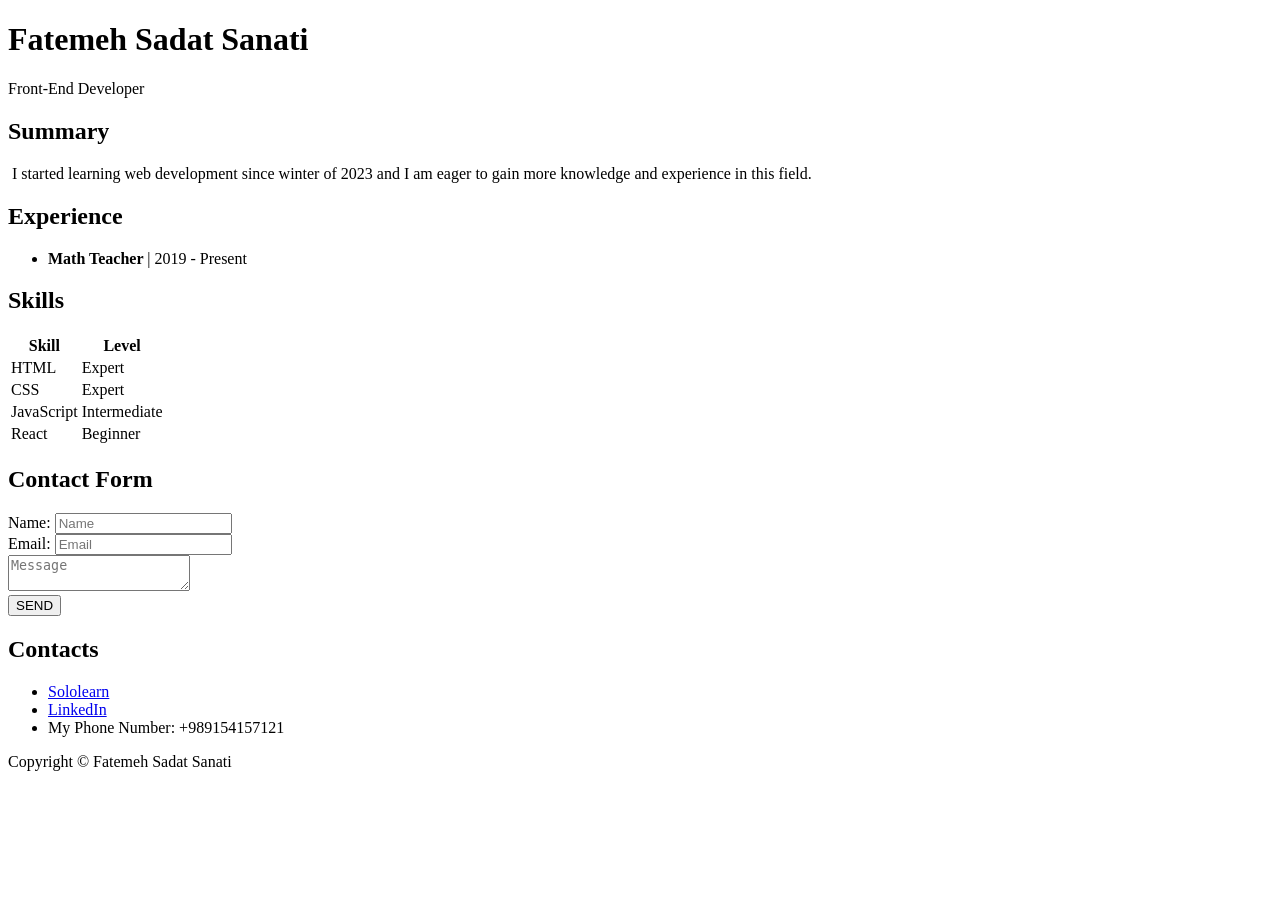
==== index.html @ bff8362d "Update index.html" ====
<!DOCTYPE html>
<html lang="en">
    <head>
        <meta charset="UTF-8"/>
        <meta http-equiv="X-UA-Compatible" content="IE=edge"/>
        <meta name="viewport" content="width=device-width, initial-scale=1.0"/>
        <link rel="stylesheet" href="resume.css">
        <title>Fatemeh Sadat Sanati</title>
    </head>
    <body>
        <header>
        <h1>Fatemeh Sadat Sanati</h1>
        <p id="position">Front-End Developer</p>
        </header>
        <section>
        <h2>Summary</h2>
 
        <p class="summary"><img src="https://drive.google.com/file/d/1fzRY2aczTWHaybPGkOrfiludXENrCzfF/view" width="80px" alt="">
        I started learning web development since winter of 2023 and I am eager to gain more knowledge and experience in this field.</p>
        </section>
        <section>
        <h2>Experience</h2>
        <ul id="experience">
            <li><b> Math Teacher </b> | 2019 - Present
            </li>
        </ul>
        </section>
        <section>
        <h2>Skills</h2>
        <table id="skills">
            <tr><th>Skill</th><th>Level</th></tr>
            <tr><td>HTML</td><td>Expert</td></tr>
            <tr><td>CSS</td><td>Expert</td></tr>
            <tr>
                <td>JavaScript</td>
                <td>Intermediate</td>
            </tr>
            <tr>
                <td>React</td>
                <td>Beginner</td>
            </tr>
        </table>
        </section>
        <section>
            <h2>Contact Form</h2>
            <form action="mailto:fa.sanati99@gmail.com" method="post" id="contact-form">
                <label for="name">Name: </label><input placeholder="Name" id="name" type="text" /><br>
                <label for="email">Email: </label><input placeholder="Email" id="email" type="email" /><br>
                <textarea placeholder="Message"></textarea><br>
                <input type="submit" value="SEND">
            </form>
        </section>
        <footer>
        <h2>Contacts</h2>
        <ul id="contacts">
        <li><a href="https://www.sololearn.com/profile/25033582" target="_blank">Sololearn</a></li>
        <li><a href="https://www.linkedin.com/in/fatemeh-sadat99/" target="_blank">LinkedIn</a></li>
        <li>My Phone Number: +989154157121</li>
        </ul>
        <p id="copyright">Copyright &copy; Fatemeh Sadat Sanati</p>
        </footer>
    </body>
</html>
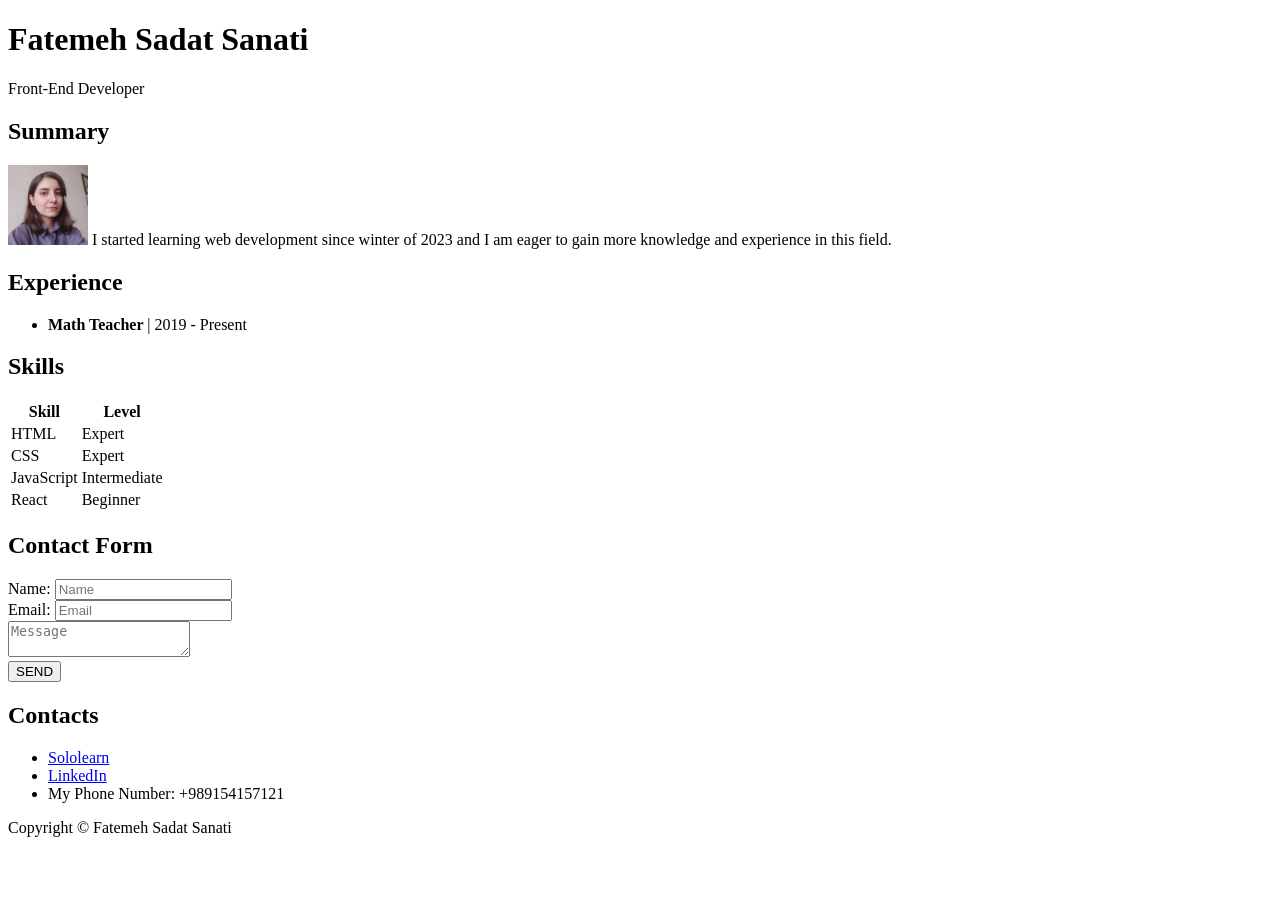
==== commit 3ac91c47: "Update index.html" ====
--- a/index.html
+++ b/index.html
@@ -14,9 +14,8 @@
         </header>
         <section>
         <h2>Summary</h2>
- 
-        <p class="summary"><img src="https://drive.google.com/file/d/1fzRY2aczTWHaybPGkOrfiludXENrCzfF/view" width="80px" alt="">
-        I started learning web development since winter of 2023 and I am eager to gain more knowledge and experience in this field.</p>
+        <p class="summary"> <img src="myphoto.jpg" width="80px" alt="">
+            I started learning web development since winter of 2023 and I am eager to gain more knowledge and experience in this field.</p>
         </section>
         <section>
         <h2>Experience</h2>
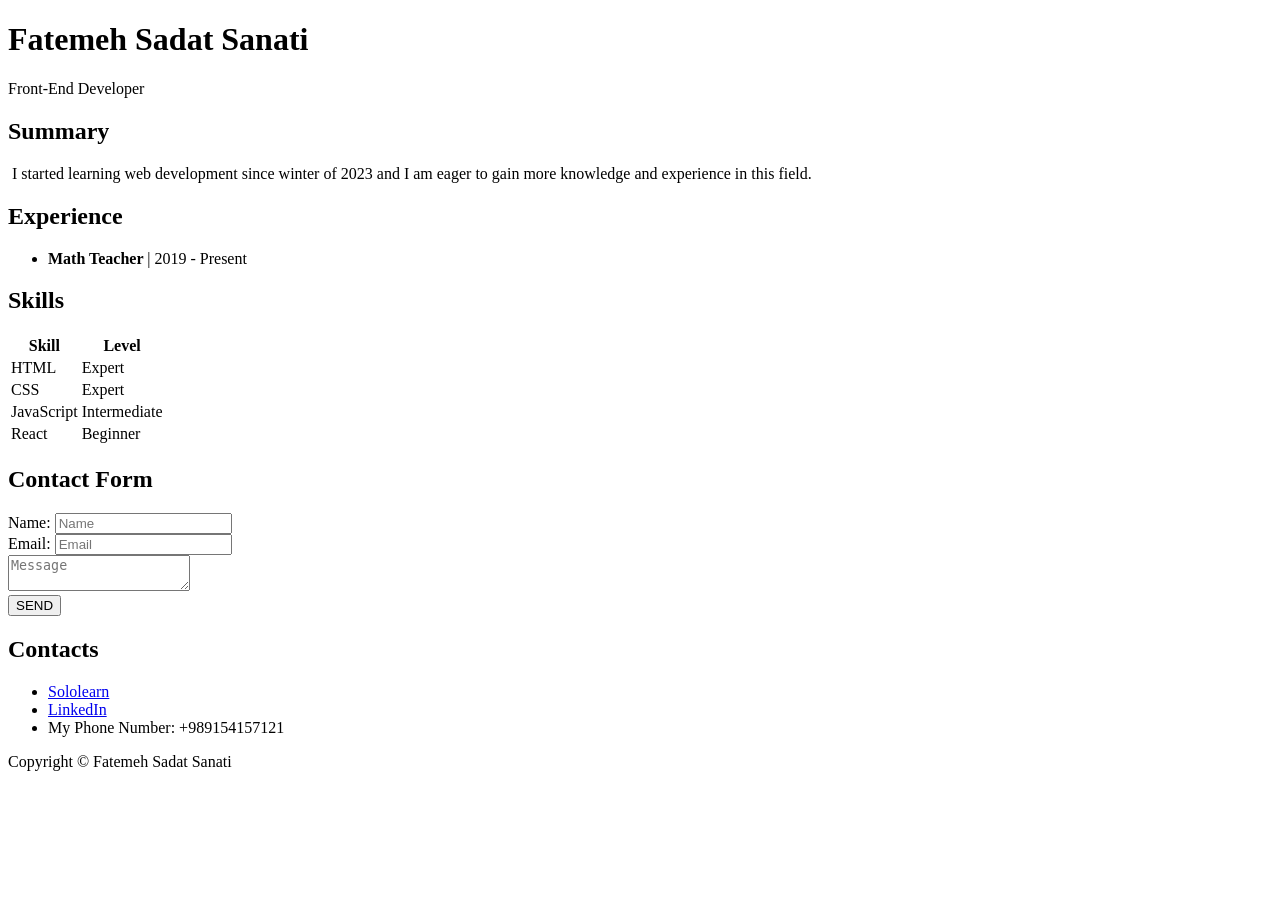
==== commit f5e65279: "Update index.html" ====
--- a/index.html
+++ b/index.html
@@ -14,7 +14,7 @@
         </header>
         <section>
         <h2>Summary</h2>
-        <p class="summary"> <img src="myphoto.jpg" width="80px" alt="">
+        <p class="summary"> <img src="https://drive.google.com/file/d/1fzRY2aczTWHaybPGkOrfiludXENrCzfF/view width="80px" alt="">
             I started learning web development since winter of 2023 and I am eager to gain more knowledge and experience in this field.</p>
         </section>
         <section>
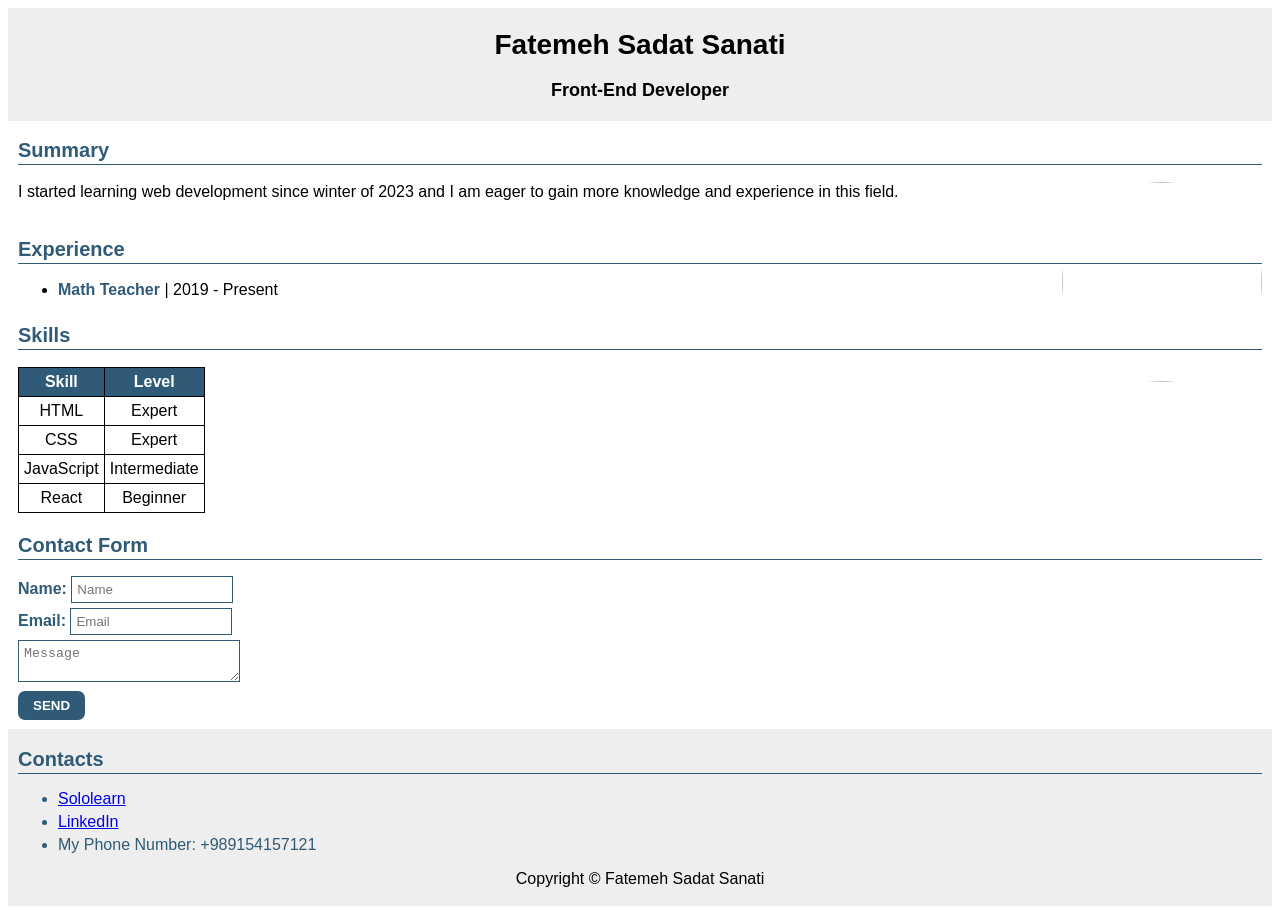
==== commit 942228e8: "Update index.html" ====
--- a/index.html
+++ b/index.html
@@ -4,7 +4,7 @@
         <meta charset="UTF-8"/>
         <meta http-equiv="X-UA-Compatible" content="IE=edge"/>
         <meta name="viewport" content="width=device-width, initial-scale=1.0"/>
-        <link rel="stylesheet" href="resume.css">
+        <link rel="stylesheet" href="style.css">
         <title>Fatemeh Sadat Sanati</title>
     </head>
     <body>
--- a/style.css
+++ b/style.css
@@ -0,0 +1,102 @@
+h1 {
+    font-size: 28px;
+    text-transform: capitalize;
+}
+#position {
+    font-size: 18px;
+}
+.summary {
+    font-size: 16px;
+    line-height: 20px;
+}
+section img{
+  float: right;
+  width: 200px;
+  height: 200px;
+  border-radius: 50%;
+}
+h2 {
+    color: #2F5A78;
+    font-size: 20px;
+    border-bottom: 1px solid #2F5A78;
+    padding-bottom: 2px;
+}
+body {
+    font-family: Verdana, Geneva, Tahoma, sans-serif;
+}
+#position{
+    font-size: 18px;
+    font-weight: bold;
+}
+#copyright , header {
+    text-align: center;
+}
+section , footer {
+    padding: 2px 10px 2px 10px;
+}
+ul {
+    margin: 0px;
+}
+header{
+    background-color:  #eeeeee;
+    text-align: center;
+    padding-top: 2px;
+    padding-bottom: 2px;
+}
+footer{
+    background-color: #eeeeee;
+}
+li{
+    margin-bottom:5px;
+}
+li b {
+    color: #2F5A78;
+}
+footer a:hover{
+  color: #e99f4b;
+  text-decoration: none;
+}
+footer li{
+  color: #2F5A78;
+}
+
+footer a:hover {
+  text-decoration: underline;
+} 
+table { 
+  border-collapse: collapse; 
+} 
+td, th { 
+  border:1px solid #000000; 
+  padding: 5px;
+  text-align: center;
+} 
+th { 
+  background-color: #2F5A78; 
+  color: #FFFFFF;
+}
+input[type='text'], input[type='email'] {
+  border: 1px solid #2F5A78;
+  width: 150px;
+  padding: 5px;
+  margin-bottom: 5px;
+}
+textarea {
+  border: 1px solid #2F5A78;
+  width: 210px;
+  padding: 5px;
+  margin-bottom: 5px;
+}
+label {
+  font-weight: bold;
+  color: #2F5A78;
+}
+input[type='submit'] {
+  background-color: #2F5A78;
+  border: none;
+  border-radius: 7px;
+  padding: 7px 15px;
+  font-weight: bold;
+  color: white;
+  margin-bottom: 7px;
+} 
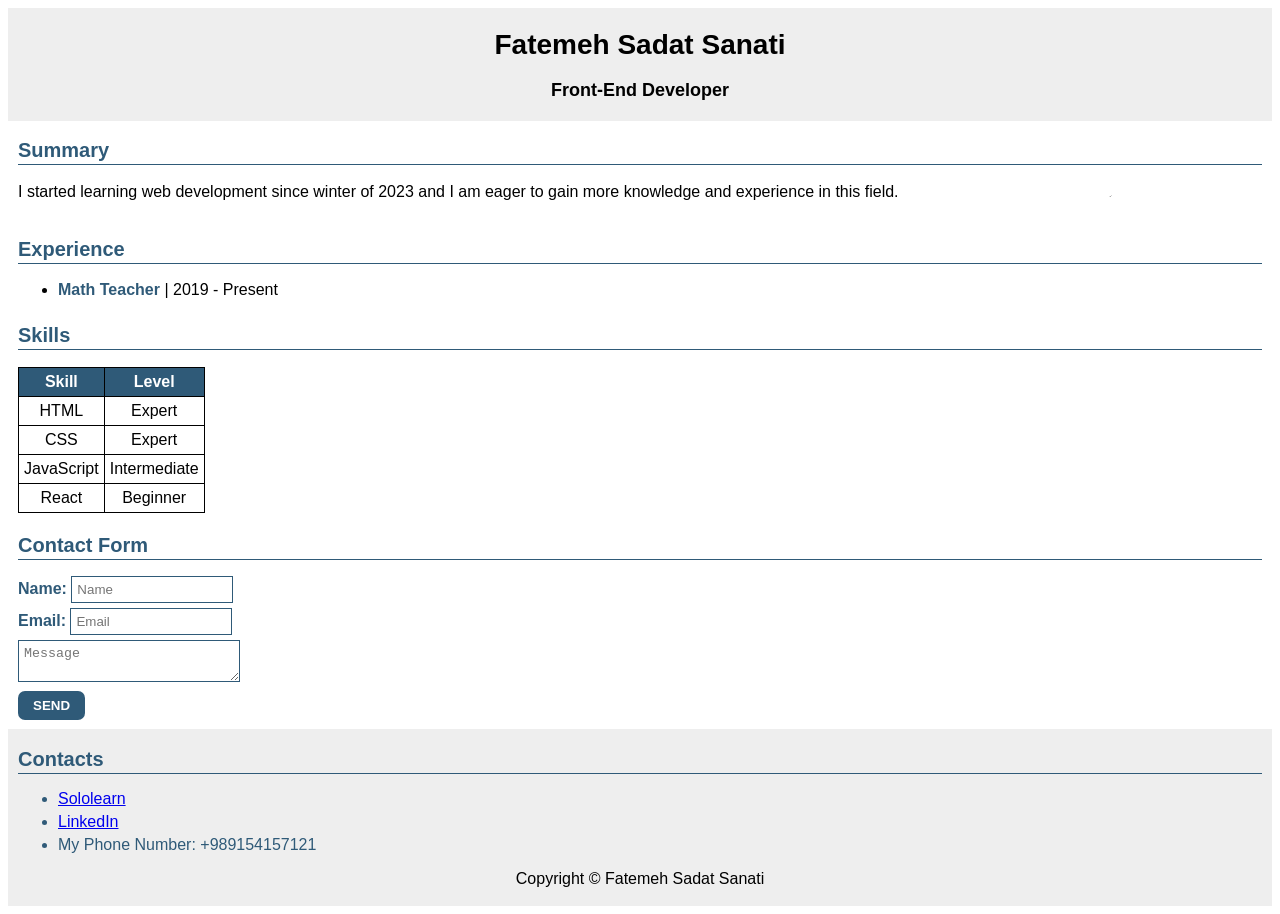
==== commit 6b1c89f8: "Update index.html" ====
--- a/index.html
+++ b/index.html
@@ -14,7 +14,7 @@
         </header>
         <section>
         <h2>Summary</h2>
-        <p class="summary"> <img src="https://drive.google.com/file/d/1fzRY2aczTWHaybPGkOrfiludXENrCzfF/view width="80px" alt="">
+        <p class="summary"> <img src="https://drive.google.com/file/d/1fzRY2aczTWHaybPGkOrfiludXENrCzfF/view " alt="prfile">
             I started learning web development since winter of 2023 and I am eager to gain more knowledge and experience in this field.</p>
         </section>
         <section>
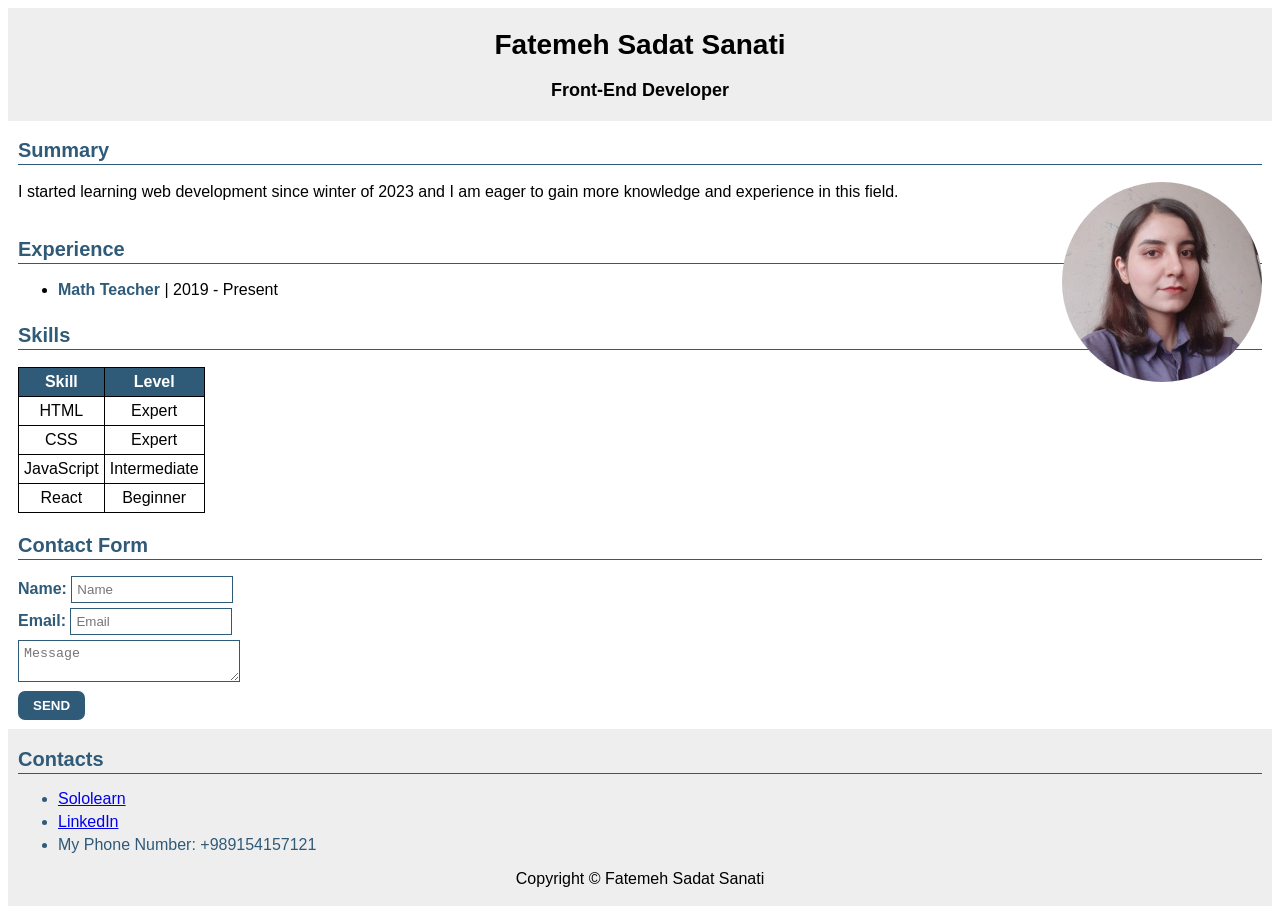
==== commit 88e1dc55: "Update index.html" ====
--- a/index.html
+++ b/index.html
@@ -14,7 +14,7 @@
         </header>
         <section>
         <h2>Summary</h2>
-        <p class="summary"> <img src="https://drive.google.com/file/d/1fzRY2aczTWHaybPGkOrfiludXENrCzfF/view " alt="prfile">
+        <p class="summary"> <img src="myphoto.jpg " alt="prfile">
             I started learning web development since winter of 2023 and I am eager to gain more knowledge and experience in this field.</p>
         </section>
         <section>
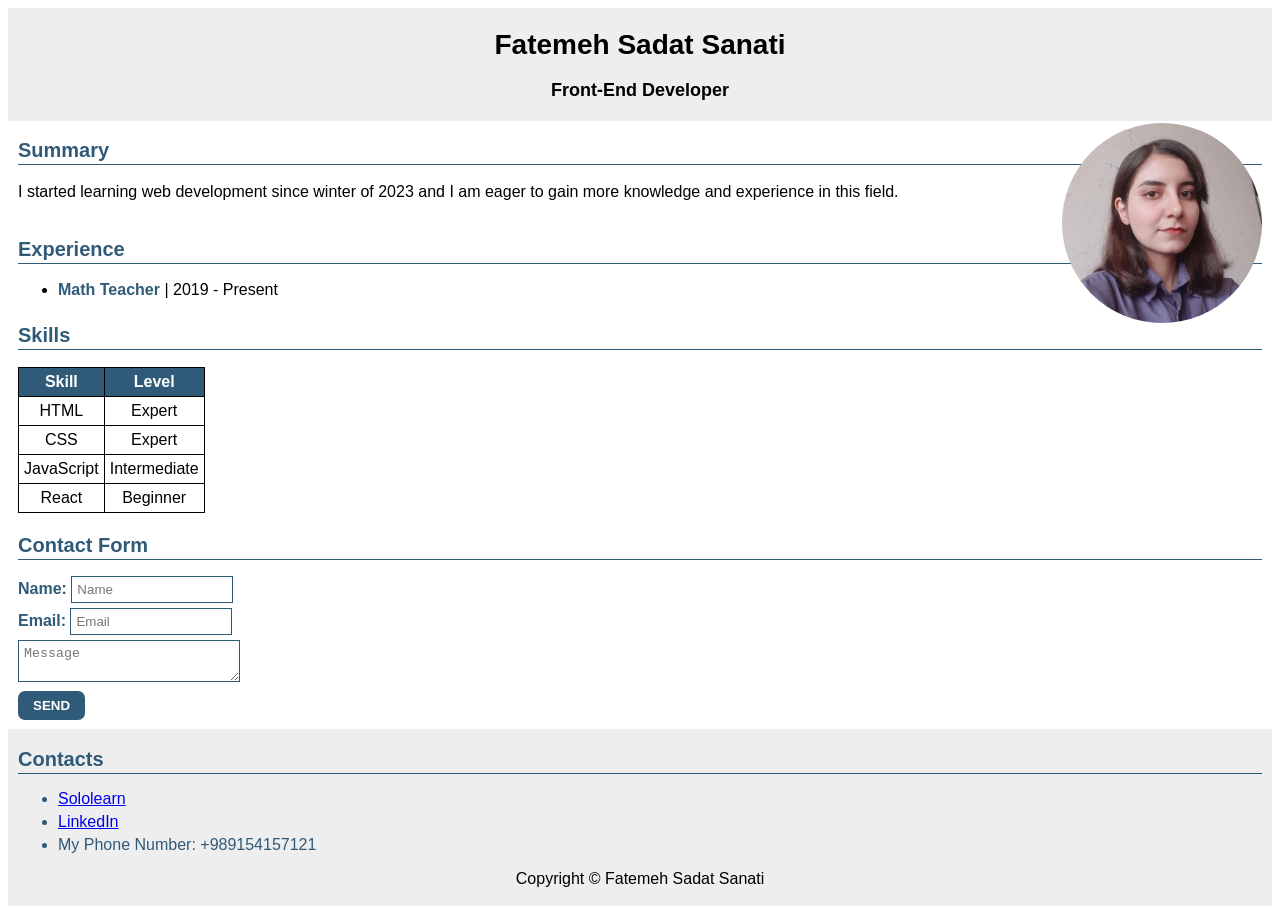
==== commit 51eb10a0: "Update index.html" ====
--- a/index.html
+++ b/index.html
@@ -13,8 +13,10 @@
         <p id="position">Front-End Developer</p>
         </header>
         <section>
+             <img src="myphoto.jpg " alt="prfile">
         <h2>Summary</h2>
-        <p class="summary"> <img src="myphoto.jpg " alt="prfile">
+           
+        <p class="summary"> 
             I started learning web development since winter of 2023 and I am eager to gain more knowledge and experience in this field.</p>
         </section>
         <section>
